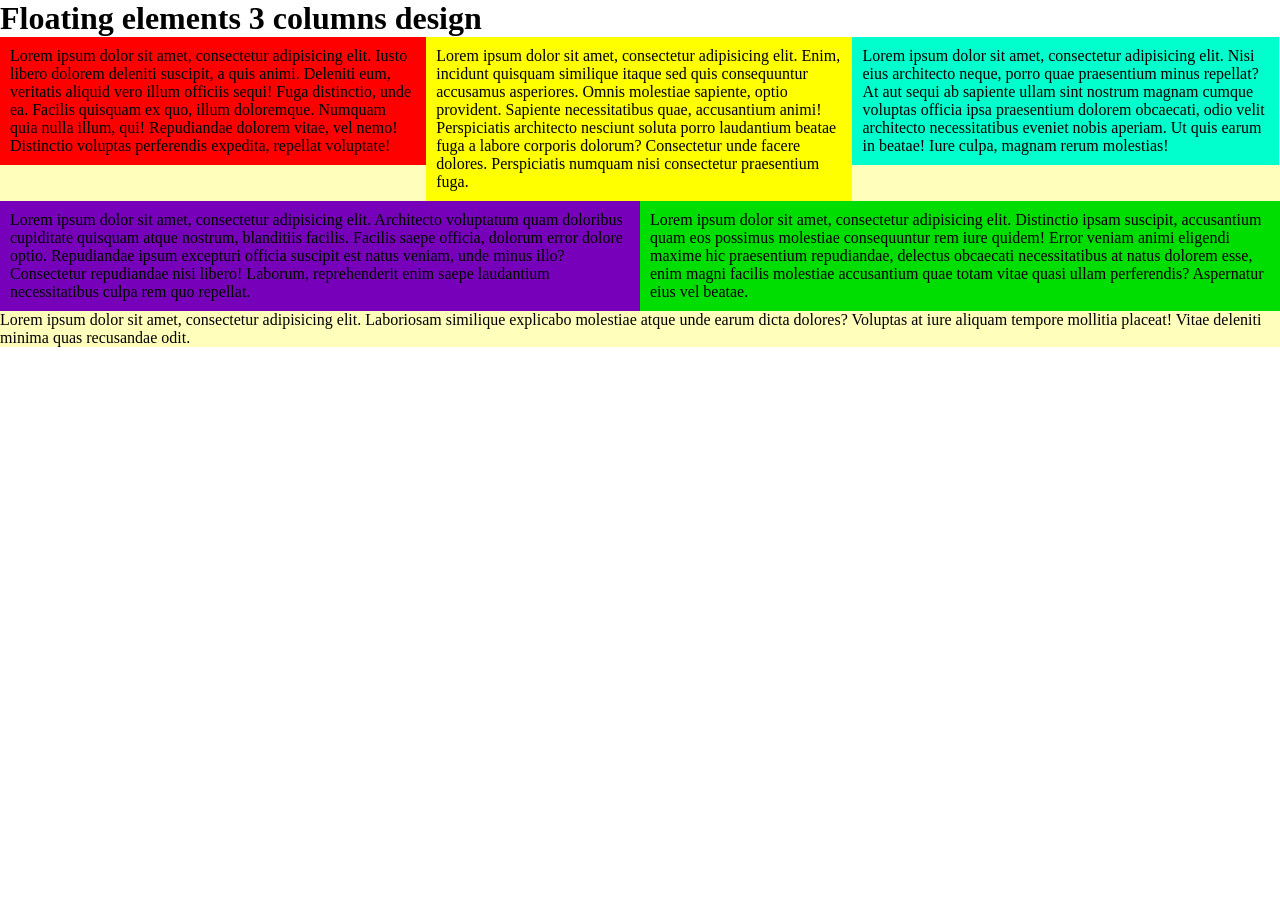
==== site/day10.html @ a0dc052f "2017/4/8 v2." ====
<!DOCTYPE html>
<head>
	<meta charset="UTF-8">
	<title>day10</title>
	<style type="text/css">
	    * {
	    	box-sizing: border-box;
	    	margin: 0px;
	    }
	    .container {
	    	background-color: #FFFFBB;
	    }

	    p.first {
	    	width: 33.3%;
	    	/*border: 1px dotted black;*/
	    	float: left;
	    	padding: 10px;
	    }

	    p.second {
	    	width: 50%;
	    	/*border: 1px dotted black;*/
	    	float: left;
	    	padding: 10px;
	    }

		#p1 {
			background-color: #FF0000;
		}

		#p2 {
			background-color: #FFFF00;
		}

		#p3 {
			background-color: #00FFCC;
		}

		#p4 {
			background-color: #7700BB;
		}

		#p5 {
			background-color: #00DD00;
		}

		section {
			clear: left;
		}
	</style>
</head>
<body>
<h1>Floating elements 3 columns design</h1>
<div class="container">
	<p id="p1" class="first">Lorem ipsum dolor sit amet, consectetur adipisicing elit. Iusto libero dolorem deleniti suscipit, a quis animi. Deleniti eum, veritatis aliquid vero illum officiis sequi! Fuga distinctio, unde ea. Facilis quisquam ex quo, illum doloremque. Numquam quia nulla illum, qui! Repudiandae dolorem vitae, vel nemo! Distinctio voluptas perferendis expedita, repellat voluptate!</p>
	<p id="p2" class="first">Lorem ipsum dolor sit amet, consectetur adipisicing elit. Enim, incidunt quisquam similique itaque sed quis consequuntur accusamus asperiores. Omnis molestiae sapiente, optio provident. Sapiente necessitatibus quae, accusantium animi! Perspiciatis architecto nesciunt soluta porro laudantium beatae fuga a labore corporis dolorum? Consectetur unde facere dolores. Perspiciatis numquam nisi consectetur praesentium fuga.</p>
	<p id="p3" class="first">Lorem ipsum dolor sit amet, consectetur adipisicing elit. Nisi eius architecto neque, porro quae praesentium minus repellat? At aut sequi ab sapiente ullam sint nostrum magnam cumque voluptas officia ipsa praesentium dolorem obcaecati, odio velit architecto necessitatibus eveniet nobis aperiam. Ut quis earum in beatae! Iure culpa, magnam rerum molestias!</p>
	<p id="p4" class="second">Lorem ipsum dolor sit amet, consectetur adipisicing elit. Architecto voluptatum quam doloribus cupiditate quisquam atque nostrum, blanditiis facilis. Facilis saepe officia, dolorum error dolore optio. Repudiandae ipsum excepturi officia suscipit est natus veniam, unde minus illo? Consectetur repudiandae nisi libero! Laborum, reprehenderit enim saepe laudantium necessitatibus culpa rem quo repellat.</p>
	<p id="p5" class="second">Lorem ipsum dolor sit amet, consectetur adipisicing elit. Distinctio ipsam suscipit, accusantium quam eos possimus molestiae consequuntur rem iure quidem! Error veniam animi eligendi maxime hic praesentium repudiandae, delectus obcaecati necessitatibus at natus dolorem esse, enim magni facilis molestiae accusantium quae totam vitae quasi ullam perferendis? Aspernatur eius vel beatae.</p>
	<section>Lorem ipsum dolor sit amet, consectetur adipisicing elit. Laboriosam similique explicabo molestiae atque unde earum dicta dolores? Voluptas at iure aliquam tempore mollitia placeat! Vitae deleniti minima quas recusandae odit.</section>
</div>
</body>
</html>
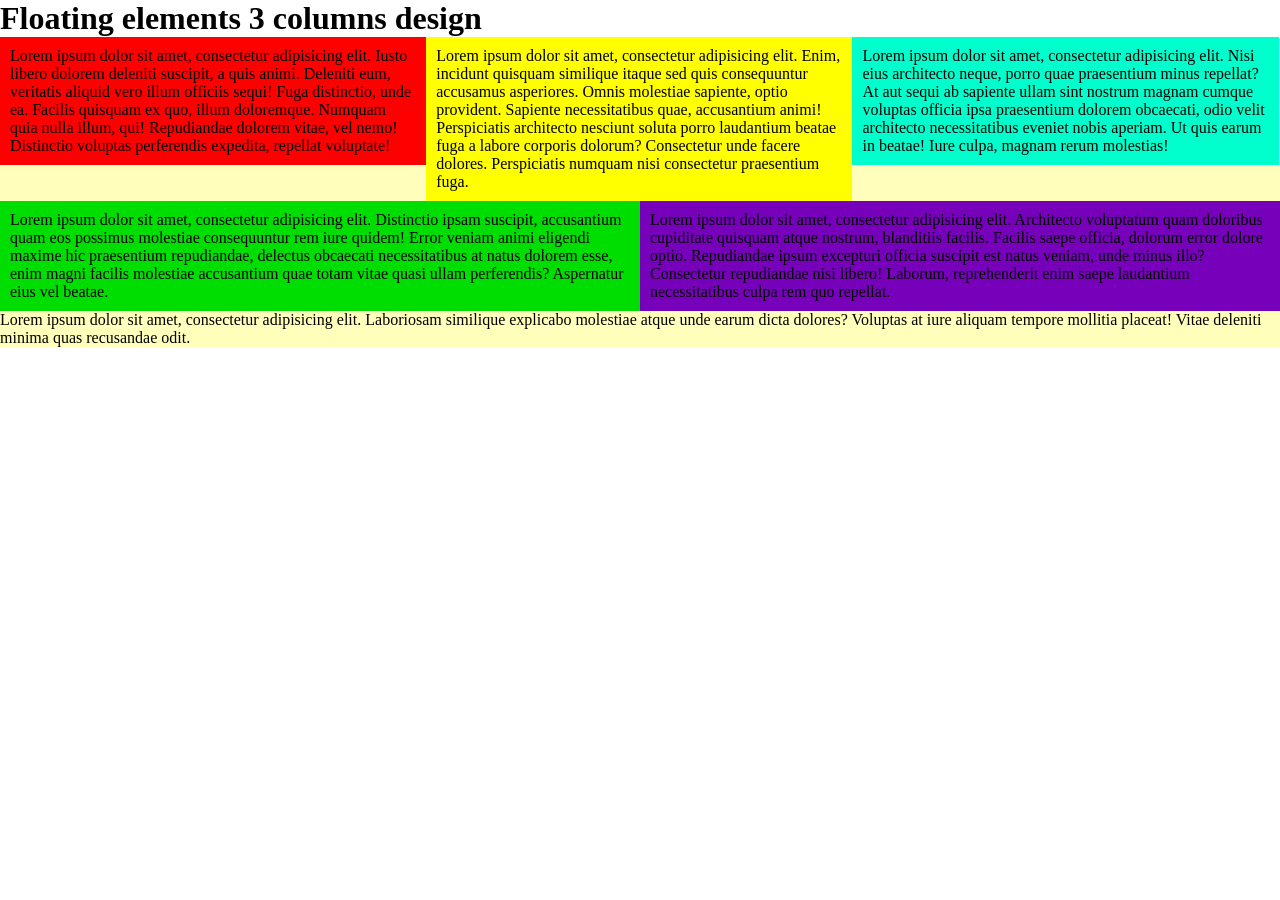
==== commit 9d10dfb2: "2017/4/16" ====
--- a/site/day10.html
+++ b/site/day10.html
@@ -21,7 +21,7 @@
 	    p.second {
 	    	width: 50%;
 	    	/*border: 1px dotted black;*/
-	    	float: left;
+	    	float: right;
 	    	padding: 10px;
 	    }
 
@@ -46,7 +46,7 @@
 		}
 
 		section {
-			clear: left;
+			clear: both;
 		}
 	</style>
 </head>
